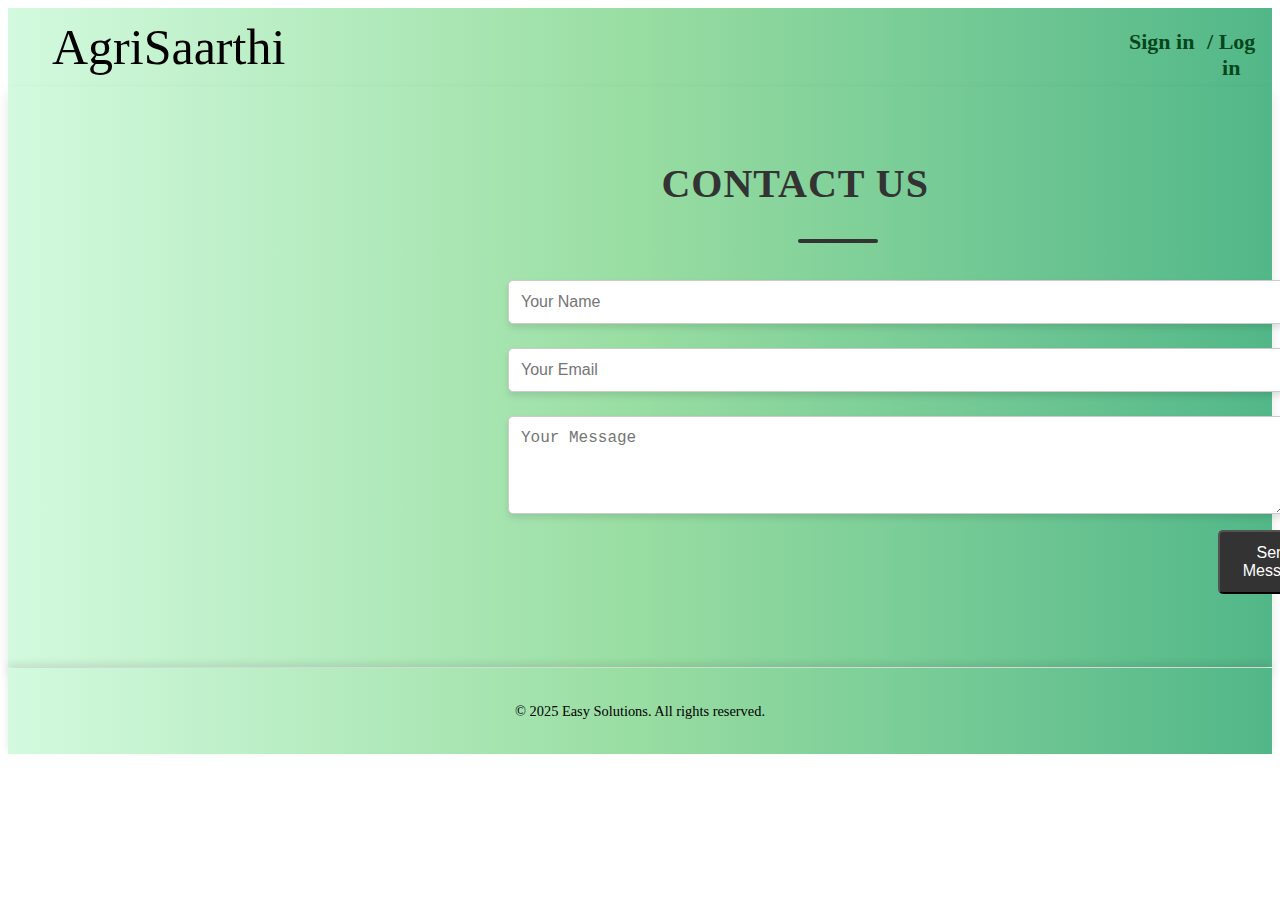
==== main_page/contact/contact.html @ 77f243d5 "folder updated" ====
<!DOCTYPE html>
<html lang="en">
<head>
    <meta charset="UTF-8">
    <meta name="viewport" content="width=device-width, initial-scale=1.0">
    <title>Agrisaarthi</title>

    <meta name="project" content="Substainability based">
   
    <link rel="stylesheet" href="https://cdnjs.cloudflare.com/ajax/libs/font-awesome/6.7.1/css/all.min.css" integrity="sha512-5Hs3dF2AEPkpNAR7UiOHba+lRSJNeM2ECkwxUIxC1Q/FLycGTbNapWXB4tP889k5T5Ju8fs4b1P5z/iB4nMfSQ==" crossorigin="anonymous" referrerpolicy="no-referrer" />

    <link rel="stylesheet" href="contact.css">

    <!-- <script src="script.js"></script> -->

</head>
<body>
    <header> 

        <div class="menu_bar"> <div class="logo"> AgriSaarthi</div>
  
              <div class="account">
  <a href="profile/account.html"> <strong> Sign in &nbsp;</strong> </a>  
  <a href="profile/account.html"> <strong>/ Log in</strong> </a>
 <!-- <div class="acc_msg"> <strong> Acccount </strong></div> -->
</div>
    </div>    </div>




    <section class="contact">
        <div class="container details">
            <h2>Contact Us</h2>
            <form action="#">
                <input type="text" placeholder="Your Name" required>
                <input type="email" placeholder="Your Email" required>
                <textarea placeholder="Your Message" rows="4" required></textarea>
                <button type="submit">Send Message</button>
            </form>
        </div>
    </section>

    <footer>
        <p>&copy; 2025 Easy Solutions. All rights reserved.</p>
    </footer>

       
   </header>
---- main_page/contact/contact.css ----
.title {
    font-family: goudy stout;
 }
.header {
    height: 79.2px;
    display: flex;

}

.menu_bar {
    height: 79.2px;
    
    
    background-image: linear-gradient(to right, #d3fade, #98dda2, #52b788 );
    color: white;
    display: flex;
}
.logo {
    background-color:transparent;
    color: black;
    font-size: 50px;
    font-family: "times new roman";
    display: flex;
    align-items: center;
    padding: 4px;
    height: 70px;
    width: 305px;
    margin-left: 40px;
    margin-top: 0.2px;
    margin-bottom: 0.2px;
   
}


.account {
    margin-left: 65%;
    margin-right: 2px;
    margin-top: 6px;
    text-align: center;
    background-color: transparent;
    display: flex;
    width: 250px;
    height: 45px;
    padding-top:15px;
    padding-bottom: 5px;
    padding-left: 15px;
    padding-right: 5px;
    font-family: "Bradley Hand ITC";
    color: black;
    font-size: 22px;

}

.account a {
    text-decoration: none;
    color: #04471c
    
}

.account a:hover {
    text-decoration: underline;
}

.body {
    background-image: linear-gradient(to right, #d3fade, #98dda2, #52b788 );
}
/* header completed */

/* Contact Section */

.container {
    width: 85%;
    max-width: 1200px;
    margin-left: 250px;
    overflow: hidden;
}

h2 {
    font-size: 2.5rem;
    margin-bottom: 25px;
    text-align: center;
    color: #333;
    text-transform: uppercase;
    letter-spacing: 1px;
    position: relative;
}

h2::after {
    content: '';
    display: block;
    width: 80px;
    height: 4px;
    background-color: #333;
    margin-left: 540px;
    margin-top: 2rem;
    border-radius: 2px;
}

.contact {
    margin-top: 0px;
    padding: 40px 0;
    background-image: linear-gradient(to right, #d3fade, #98dda2, #52b788 );
    
    box-shadow: 0 6px 12px rgba(0, 0, 0, 0.1);
    height: 500px;
   


}

.contact form input,
.contact form textarea {
    width: 70%;
    padding: 12px;
    margin: 12px 0;
    border: 1px solid #ccc;
    border-radius: 5px;
    font-size: 1rem;
    box-shadow: 0 4px 6px rgba(0, 0, 0, 0.1);
    margin-left: 250px;
}

.contact form input:focus,
.contact form textarea:focus {
    outline: none;
    border-color: #555;
    box-shadow: 0 6px 12px rgba(0, 0, 0, 0.2);
}

.contact form button {
    display: block;
    margin-left: 960px;
    background-color: #333;
    color: white;
    padding: 12px 20px;
    font-size: 1rem;
    border-radius: 5px;
    cursor: pointer;
    transition: background-color 0.3s ease, transform 0.3s ease;
}

.contact form button:hover {
    background-color: #555;
    transform: translateY(-3px);
}

/* Footer */
footer {
    background-color: white;
    background-image: linear-gradient(to right, #d3fade, #98dda2, #52b788 );
    /* background-image: url("footer.png"); */
    color: black;
    padding: 20px 0;
    text-align: center;
    font-size: 0.9rem;
    margin-top: 1px;
    box-shadow: 0 -4px 8px rgba(0, 0, 0, 0.1);
}
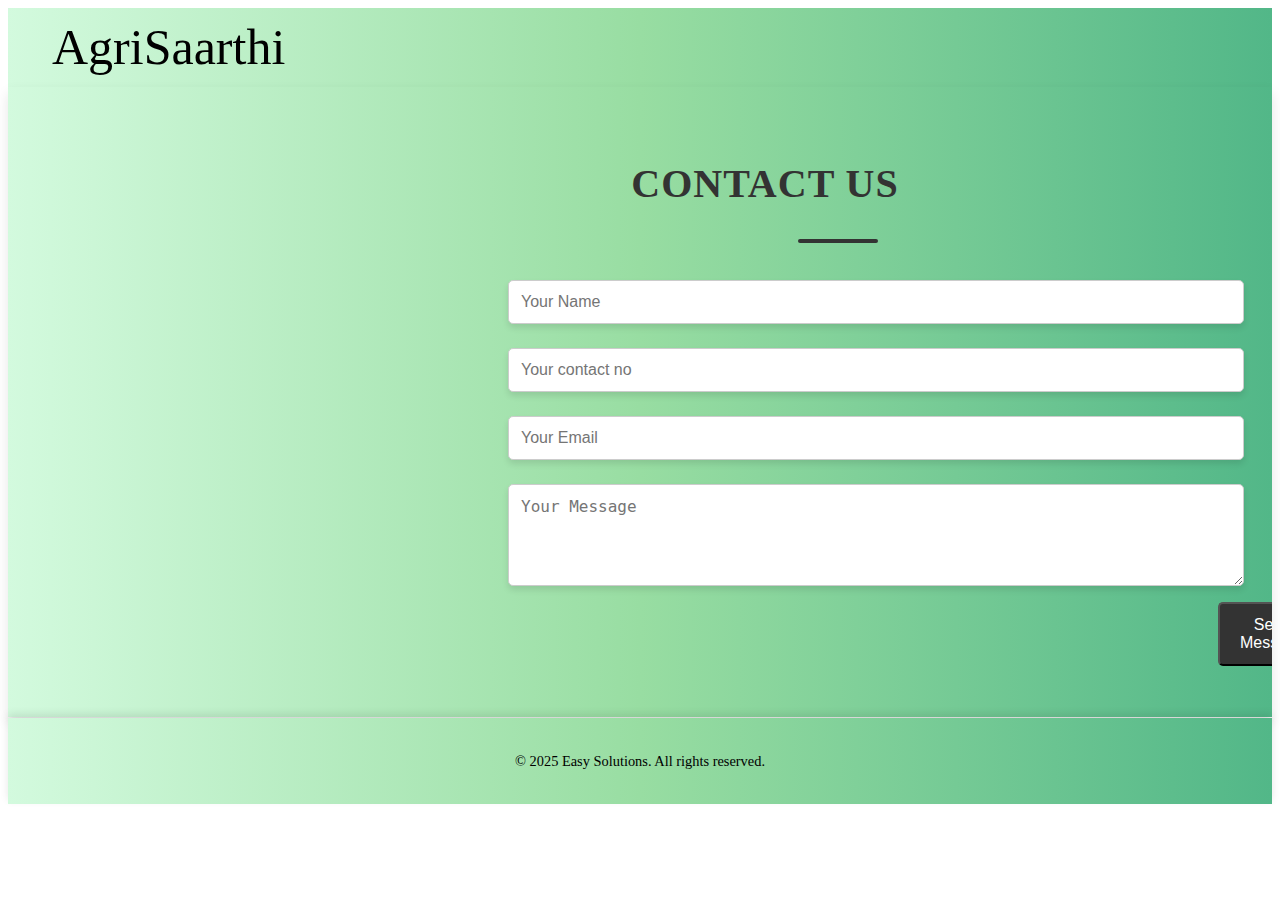
==== commit 865e4427: "page added" ====
--- a/main_page/contact/contact.html
+++ b/main_page/contact/contact.html
@@ -19,21 +19,18 @@
 
         <div class="menu_bar"> <div class="logo"> AgriSaarthi</div>
   
-              <div class="account">
-  <a href="profile/account.html"> <strong> Sign in &nbsp;</strong> </a>  
-  <a href="profile/account.html"> <strong>/ Log in</strong> </a>
- <!-- <div class="acc_msg"> <strong> Acccount </strong></div> -->
-</div>
-    </div>    </div>
+             </div>
 
 
 
 
     <section class="contact">
+    
         <div class="container details">
             <h2>Contact Us</h2>
             <form action="#">
                 <input type="text" placeholder="Your Name" required>
+                <input type="tel" placeholder="Your contact no"  pattern="[0-9]{10}" required>
                 <input type="email" placeholder="Your Email" required>
                 <textarea placeholder="Your Message" rows="4" required></textarea>
                 <button type="submit">Send Message</button>
--- a/main_page/contact/contact.css
+++ b/main_page/contact/contact.css
@@ -100,9 +100,9 @@
     margin-top: 0px;
     padding: 40px 0;
     background-image: linear-gradient(to right, #d3fade, #98dda2, #52b788 );
-    
+    display: flex;
     box-shadow: 0 6px 12px rgba(0, 0, 0, 0.1);
-    height: 500px;
+    height: 550px;
    
 
 
